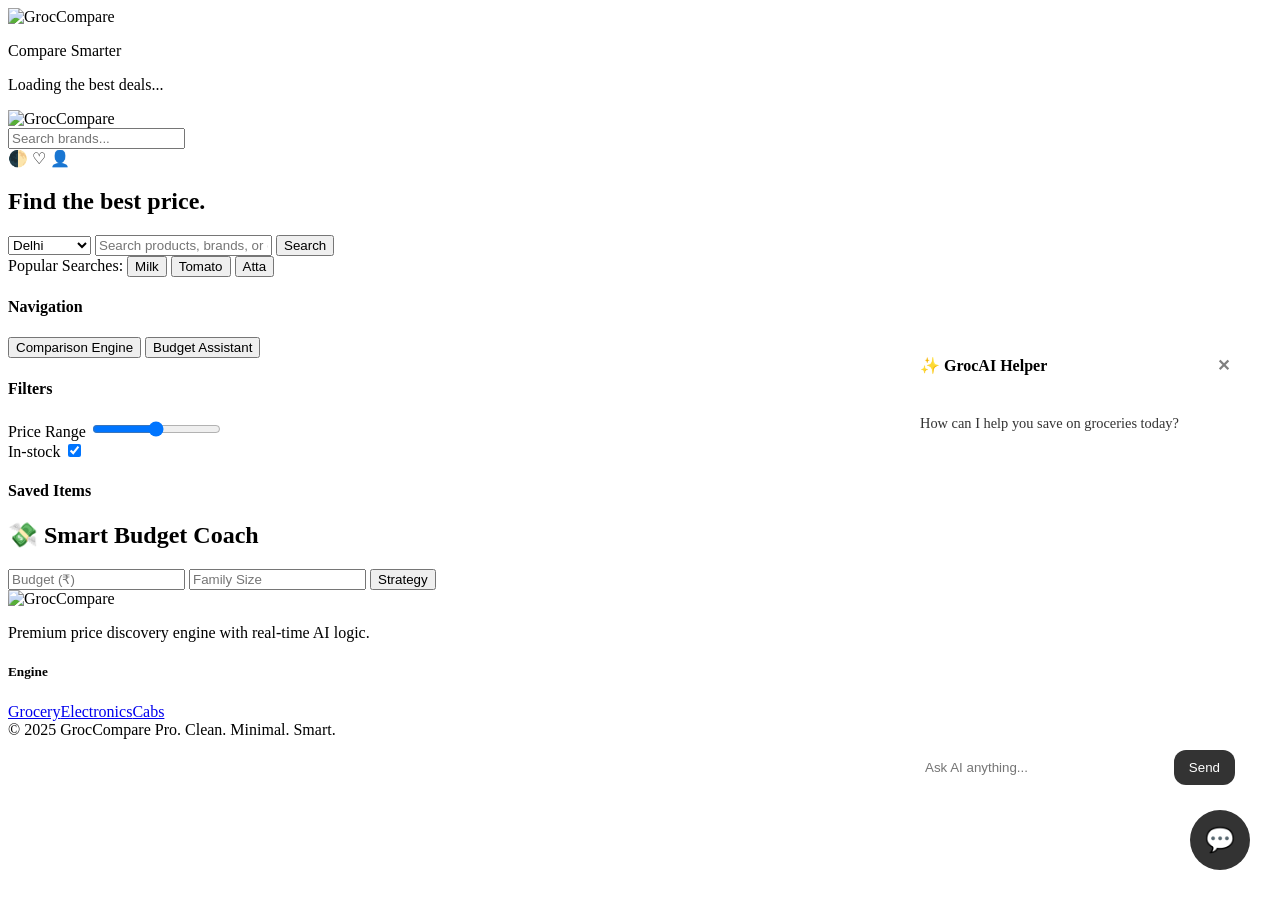
==== target/classes/templates/index.html @ 0fcbc6e8 "fixing crash" ====
<!DOCTYPE html>
<html lang="en">
<head>
    <meta charset="UTF-8">
    <meta name="viewport" content="width=device-width, initial-scale=1.0">
    <title>GrocCompare Pro | Premium Discovery</title>
    <link href="https://fonts.googleapis.com/css2?family=Inter:wght@300;400;500;600;700&display=swap" rel="stylesheet">
    <link rel="stylesheet" href="/css/styles.css">
</head>
<body>

    <div id="splash-screen">
        <div class="splash-content">
            <div class="splash-logo">
                <img src="/images/logo.png" alt="GrocCompare" class="main-logo-img">
            </div>
            <p class="splash-tagline">Compare Smarter</p>
            <div class="minimal-loader">
                <div class="loader-ring"></div>
            </div>
            <p class="splash-micro-text">Loading the best deals...</p>
        </div>
    </div>

    <div id="app-content" class="fade-in">
        <header class="glass-header">
            <div class="header-inner">
                <div class="minimal-logo" onclick="location.reload()">
                    <img src="/images/logo.png" alt="GrocCompare" class="nav-logo-img">
                </div>
                <div class="header-search-container">
                    <input type="text" id="header-query" placeholder="Search brands..." onkeypress="handleHeaderSearch(event)">
                </div>
                <div class="header-icons">
                    <span class="line-icon" id="dark-mode-toggle">🌓</span>
                    <span class="line-icon" onclick="toggleWishlist()">♡</span>
                    <span class="line-icon">👤</span>
                </div>
            </div>
        </header>

        <section class="hero-sky">
            <div class="hero-container">
                <h1 class="hero-title">Find the best price.</h1>
                <div class="main-search-pill">
                    <select id="location-picker">
                        <option value="Delhi">Delhi</option>
                        <option value="Mumbai">Mumbai</option>
                        <option value="Bangalore">Bangalore</option>
                    </select>
                    <input type="text" id="item-search" placeholder="Search products, brands, or categories">
                    <button id="search-btn" class="search-trigger">Search</button>
                </div>
                <div class="popular-chips">
                    <span class="chip-label">Popular Searches:</span>
                    <button onclick="quickSearch('Milk')" class="pill-btn accent-blue">Milk</button>
                    <button onclick="quickSearch('Tomato')" class="pill-btn accent-purple">Tomato</button>
                    <button onclick="quickSearch('Atta')" class="pill-btn accent-mint">Atta</button>
                </div>
            </div>
        </section>

        <main class="platform-layout">
            <aside class="sidebar-panel">
                <div class="sidebar-group">
                    <h4>Navigation</h4>
                    <nav class="vertical-nav">
                        <button onclick="switchView('compare')" id="nav-compare" class="nav-link active">Comparison Engine</button>
                        <button onclick="switchView('budget')" id="nav-budget" class="nav-link">Budget Assistant</button>
                    </nav>
                </div>

                <div class="sidebar-group">
                    <h4>Filters</h4>
                    <div class="filter-item">
                        <span>Price Range</span>
                        <input type="range" class="accent-range">
                    </div>
                    <div class="filter-item">
                        <span>In-stock</span>
                        <label class="toggle-switch">
                            <input type="checkbox" checked>
                            <span class="slider-round"></span>
                        </label>
                    </div>
                </div>

                <div id="wishlist-container" class="sidebar-group hidden">
                    <h4>Saved Items</h4>
                    <div id="wishlist-items"></div>
                </div>
            </aside>

            <section class="results-viewport">
                <div id="comparison-view">
                    <div id="results-summary" class="summary-label"></div>
                    <div id="loader" class="hidden">
                        <div class="spinner-modern"></div>
                    </div>
                    <div id="comparison-results" class="accent-grid"></div>
                </div>

                <div id="budget-assistant" class="hidden">
                    <div class="budget-card-premium">
                        <h2>💸 Smart Budget Coach</h2>
                        <div class="budget-form-row">
                            <input type="number" id="monthly-budget" placeholder="Budget (₹)">
                            <input type="number" id="household-size" placeholder="Family Size">
                            <button class="action-btn-pastel" onclick="handleCalculateBudget()">Strategy</button>
                        </div>
                        <div id="budget-results"></div>
                    </div>
                </div>
            </section>
        </main>

        <div id="ai-chat-container">
            <div id="chat-box" class="hidden" style="position:fixed; bottom:100px; right:30px; width:350px; background:var(--white); border:1px solid var(--grey-200); border-radius:24px; box-shadow:var(--shadow-light); z-index:1000; display:flex; flex-direction:column;">
                <div style="padding:20px; border-bottom:1px solid var(--grey-200); font-weight:600; display:flex; justify-content:space-between; align-items:center;">
                    <span>✨ GrocAI Helper</span>
                    <span onclick="toggleChat()" style="cursor:pointer; opacity:0.5;">✕</span>
                </div>
                <div id="chat-messages" style="height:300px; overflow-y:auto; padding:20px; font-size:0.9rem;">
                    <div class="pill-btn accent-blue" style="margin-bottom:10px; width:fit-content; border:none; color:#333;">How can I help you save on groceries today?</div>
                </div>
                <div style="padding:15px; border-top:1px solid var(--grey-200); display:flex; gap:10px;">
                    <input type="text" id="chat-input" placeholder="Ask AI anything..." style="flex:1; border:none; background:var(--grey-100); padding:10px; border-radius:12px; outline:none; color:inherit;">
                    <button onclick="sendChatMessage()" style="background:#333; color:white; border:none; padding:8px 15px; border-radius:12px; cursor:pointer;">Send</button>
                </div>
            </div>
            <div onclick="toggleChat()" style="position:fixed; bottom:30px; right:30px; width:60px; height:60px; background:#333; border-radius:50%; display:flex; align-items:center; justify-content:center; cursor:pointer; box-shadow:var(--shadow-light); z-index:1001;">
                <span style="color:white; font-size:1.5rem;">💬</span>
            </div>
        </div>

        <footer class="footer-premium">
            <div class="footer-grid">
                <div class="footer-info">
                    <div class="minimal-logo">
                         <img src="/images/logo.png" alt="GrocCompare" class="nav-logo-img">
                    </div>
                    <p>Premium price discovery engine with real-time AI logic.</p>
                </div>
                <div class="footer-links">
                    <h5>Engine</h5>
                    <a href="#">Grocery</a><a href="#">Electronics</a><a href="#">Cabs</a>
                </div>
            </div>
            <div class="footer-bottom">
                &copy; 2025 GrocCompare Pro. Clean. Minimal. Smart.
            </div>
        </footer>
    </div>

    <script src="/js/app.js"></script>
</body>
</html>
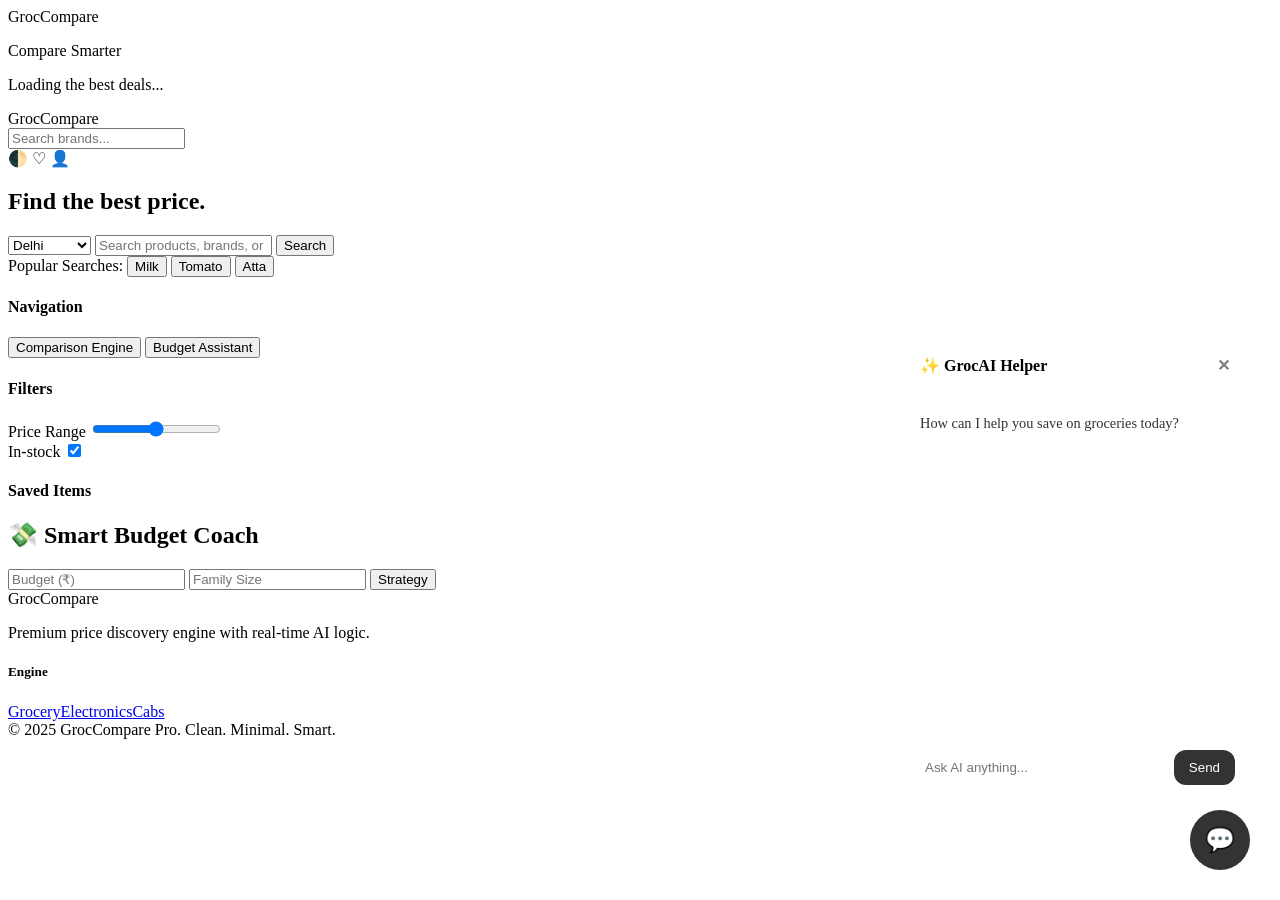
==== commit 2749ef5d: "fixing crash" ====
--- a/target/classes/templates/index.html
+++ b/target/classes/templates/index.html
@@ -11,9 +11,7 @@
 
     <div id="splash-screen">
         <div class="splash-content">
-            <div class="splash-logo">
-                <img src="/images/logo.png" alt="GrocCompare" class="main-logo-img">
-            </div>
+            <div class="splash-logo">Groc<span>Compare</span></div>
             <p class="splash-tagline">Compare Smarter</p>
             <div class="minimal-loader">
                 <div class="loader-ring"></div>
@@ -25,9 +23,7 @@
     <div id="app-content" class="fade-in">
         <header class="glass-header">
             <div class="header-inner">
-                <div class="minimal-logo" onclick="location.reload()">
-                    <img src="/images/logo.png" alt="GrocCompare" class="nav-logo-img">
-                </div>
+                <div class="minimal-logo" onclick="location.reload()">Groc<span>Compare</span></div>
                 <div class="header-search-container">
                     <input type="text" id="header-query" placeholder="Search brands..." onkeypress="handleHeaderSearch(event)">
                 </div>
@@ -136,9 +132,7 @@
         <footer class="footer-premium">
             <div class="footer-grid">
                 <div class="footer-info">
-                    <div class="minimal-logo">
-                         <img src="/images/logo.png" alt="GrocCompare" class="nav-logo-img">
-                    </div>
+                    <div class="minimal-logo">Groc<span>Compare</span></div>
                     <p>Premium price discovery engine with real-time AI logic.</p>
                 </div>
                 <div class="footer-links">
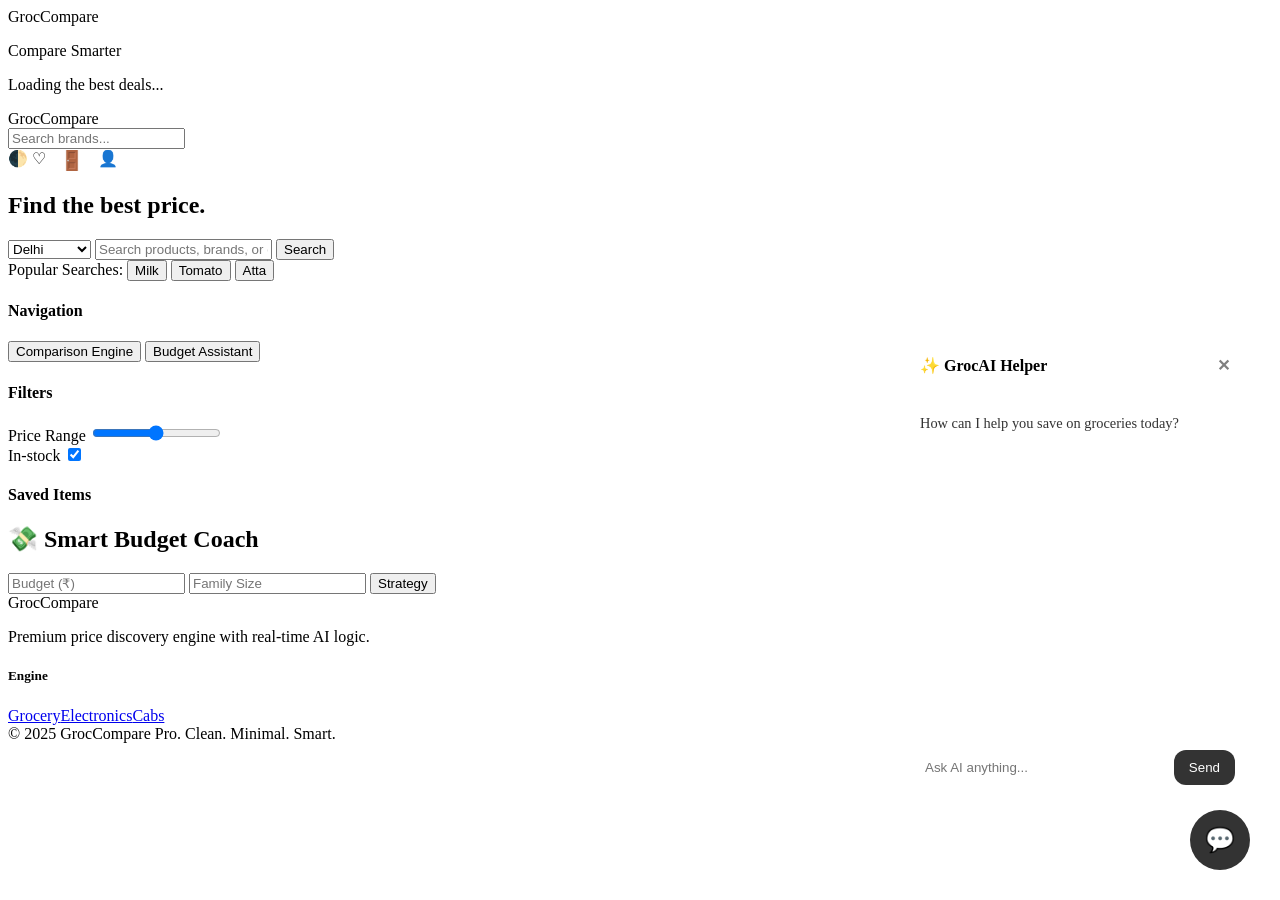
==== commit 92086028: "fixing crash" ====
--- a/target/classes/templates/index.html
+++ b/target/classes/templates/index.html
@@ -1,5 +1,5 @@
 <!DOCTYPE html>
-<html lang="en">
+<html lang="en" xmlns:th="http://www.thymeleaf.org" xmlns:sec="http://www.thymeleaf.org/extras/spring-security">
 <head>
     <meta charset="UTF-8">
     <meta name="viewport" content="width=device-width, initial-scale=1.0">
@@ -20,7 +20,7 @@
         </div>
     </div>
 
-    <div id="app-content" class="fade-in">
+    <div id="app-content" class="fade-in" sec:authorize="isAuthenticated()">
         <header class="glass-header">
             <div class="header-inner">
                 <div class="minimal-logo" onclick="location.reload()">Groc<span>Compare</span></div>
@@ -30,7 +30,12 @@
                 <div class="header-icons">
                     <span class="line-icon" id="dark-mode-toggle">🌓</span>
                     <span class="line-icon" onclick="toggleWishlist()">♡</span>
-                    <span class="line-icon">👤</span>
+                    
+                    <form th:action="@{/logout}" method="post" style="display: inline;">
+                        <button type="submit" title="Logout" style="background: none; border: none; cursor: pointer; font-size: 1.2rem; padding: 0 10px; vertical-align: middle;">🚪</button>
+                    </form>
+                    
+                    <span class="line-icon" th:title="${#authentication.name}">👤</span>
                 </div>
             </div>
         </header>
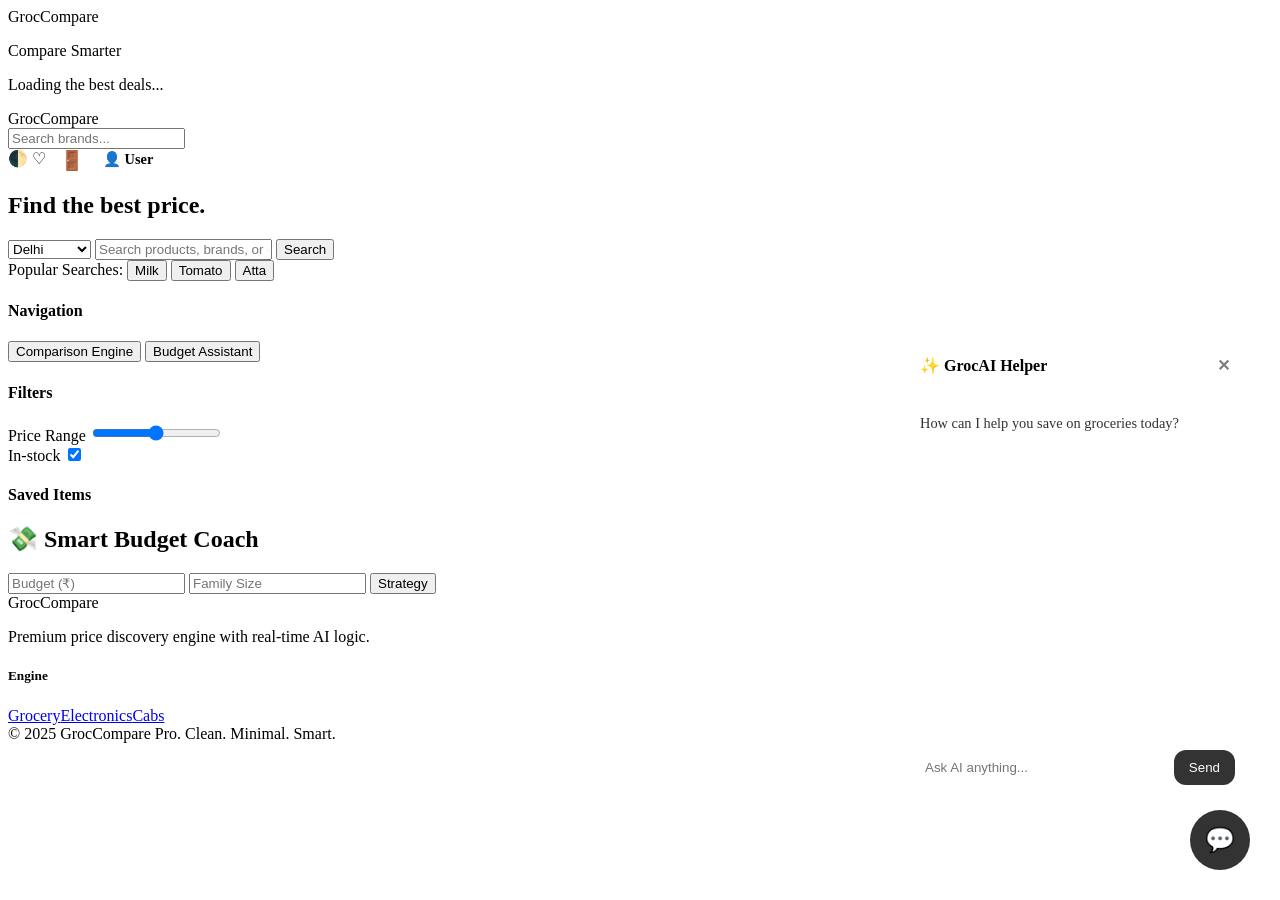
==== commit 3cb8c1b3: "User interface" ====
--- a/target/classes/templates/index.html
+++ b/target/classes/templates/index.html
@@ -35,7 +35,9 @@
                         <button type="submit" title="Logout" style="background: none; border: none; cursor: pointer; font-size: 1.2rem; padding: 0 10px; vertical-align: middle;">🚪</button>
                     </form>
                     
-                    <span class="line-icon" th:title="${#authentication.name}">👤</span>
+                    <span class="line-icon" style="font-size: 0.9rem; font-weight: 600; margin-left: 5px;">
+                        👤 <span th:text="${#authentication.name}">User</span>
+                    </span>
                 </div>
             </div>
         </header>
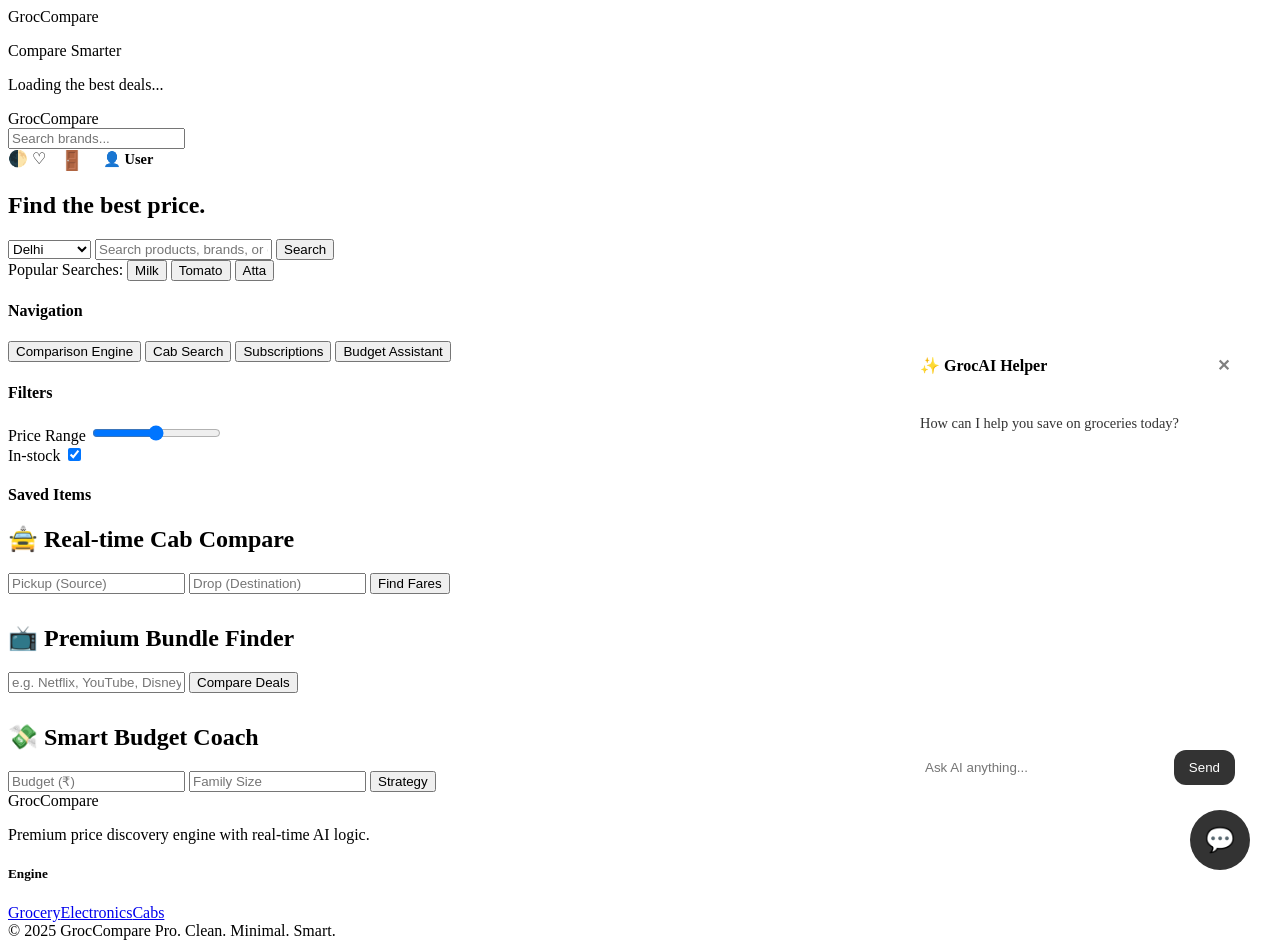
==== commit 96f001fb: "User interface  ddddddd" ====
--- a/target/classes/templates/index.html
+++ b/target/classes/templates/index.html
@@ -69,6 +69,8 @@
                     <h4>Navigation</h4>
                     <nav class="vertical-nav">
                         <button onclick="switchView('compare')" id="nav-compare" class="nav-link active">Comparison Engine</button>
+                        <button onclick="switchView('cabs')" id="nav-cabs" class="nav-link">Cab Search</button>
+                        <button onclick="switchView('subs')" id="nav-subs" class="nav-link">Subscriptions</button>
                         <button onclick="switchView('budget')" id="nav-budget" class="nav-link">Budget Assistant</button>
                     </nav>
                 </div>
@@ -101,6 +103,29 @@
                         <div class="spinner-modern"></div>
                     </div>
                     <div id="comparison-results" class="accent-grid"></div>
+                </div>
+
+                <div id="cabs-view" class="hidden">
+                    <div class="budget-card-premium">
+                        <h2>🚖 Real-time Cab Compare</h2>
+                        <div class="budget-form-row">
+                            <input type="text" id="cab-from" placeholder="Pickup (Source)">
+                            <input type="text" id="cab-to" placeholder="Drop (Destination)">
+                            <button class="action-btn-pastel" onclick="searchCabs()">Find Fares</button>
+                        </div>
+                        <div id="cab-results-grid" class="accent-grid" style="margin-top: 30px;"></div>
+                    </div>
+                </div>
+
+                <div id="subs-view" class="hidden">
+                    <div class="budget-card-premium">
+                        <h2>📺 Premium Bundle Finder</h2>
+                        <div class="budget-form-row">
+                            <input type="text" id="sub-query" placeholder="e.g. Netflix, YouTube, Disney+">
+                            <button class="action-btn-pastel" onclick="searchSubs()">Compare Deals</button>
+                        </div>
+                        <div id="subs-results-grid" class="accent-grid" style="margin-top: 30px;"></div>
+                    </div>
                 </div>
 
                 <div id="budget-assistant" class="hidden">
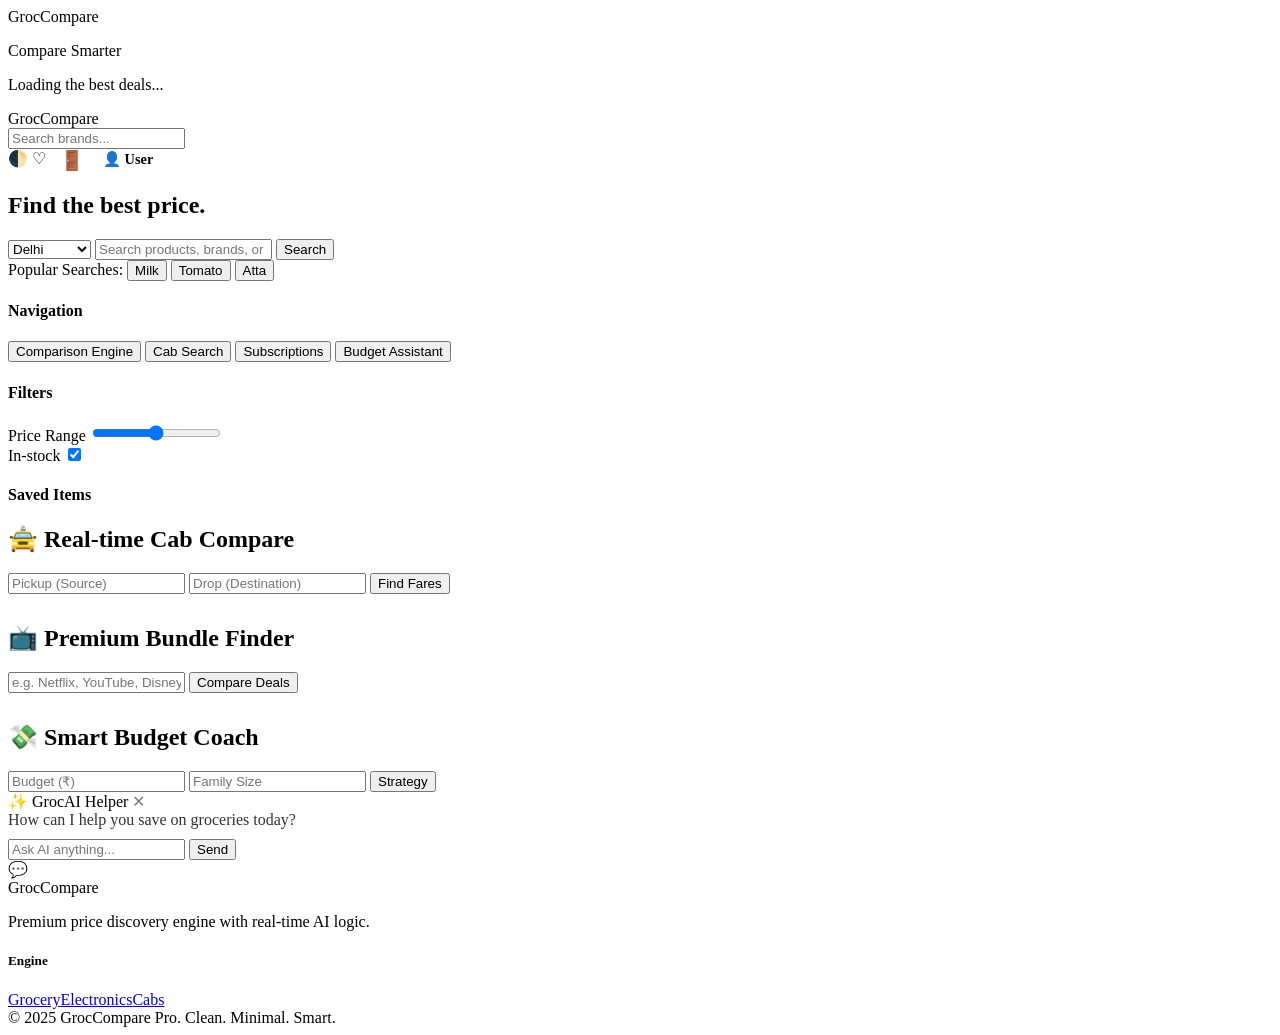
==== commit 1c6a209f: "Fixing logic" ====
--- a/target/classes/templates/index.html
+++ b/target/classes/templates/index.html
@@ -143,21 +143,21 @@
         </main>
 
         <div id="ai-chat-container">
-            <div id="chat-box" class="hidden" style="position:fixed; bottom:100px; right:30px; width:350px; background:var(--white); border:1px solid var(--grey-200); border-radius:24px; box-shadow:var(--shadow-light); z-index:1000; display:flex; flex-direction:column;">
-                <div style="padding:20px; border-bottom:1px solid var(--grey-200); font-weight:600; display:flex; justify-content:space-between; align-items:center;">
+            <div id="chat-box" class="hidden">
+                <div class="chat-header">
                     <span>✨ GrocAI Helper</span>
                     <span onclick="toggleChat()" style="cursor:pointer; opacity:0.5;">✕</span>
                 </div>
-                <div id="chat-messages" style="height:300px; overflow-y:auto; padding:20px; font-size:0.9rem;">
+                <div id="chat-messages">
                     <div class="pill-btn accent-blue" style="margin-bottom:10px; width:fit-content; border:none; color:#333;">How can I help you save on groceries today?</div>
                 </div>
-                <div style="padding:15px; border-top:1px solid var(--grey-200); display:flex; gap:10px;">
-                    <input type="text" id="chat-input" placeholder="Ask AI anything..." style="flex:1; border:none; background:var(--grey-100); padding:10px; border-radius:12px; outline:none; color:inherit;">
-                    <button onclick="sendChatMessage()" style="background:#333; color:white; border:none; padding:8px 15px; border-radius:12px; cursor:pointer;">Send</button>
+                <div class="chat-input-area">
+                    <input type="text" id="chat-input" placeholder="Ask AI anything...">
+                    <button onclick="sendChatMessage()">Send</button>
                 </div>
             </div>
-            <div onclick="toggleChat()" style="position:fixed; bottom:30px; right:30px; width:60px; height:60px; background:#333; border-radius:50%; display:flex; align-items:center; justify-content:center; cursor:pointer; box-shadow:var(--shadow-light); z-index:1001;">
-                <span style="color:white; font-size:1.5rem;">💬</span>
+            <div id="chat-toggle-btn" onclick="toggleChat()">
+                <span>💬</span>
             </div>
         </div>
 
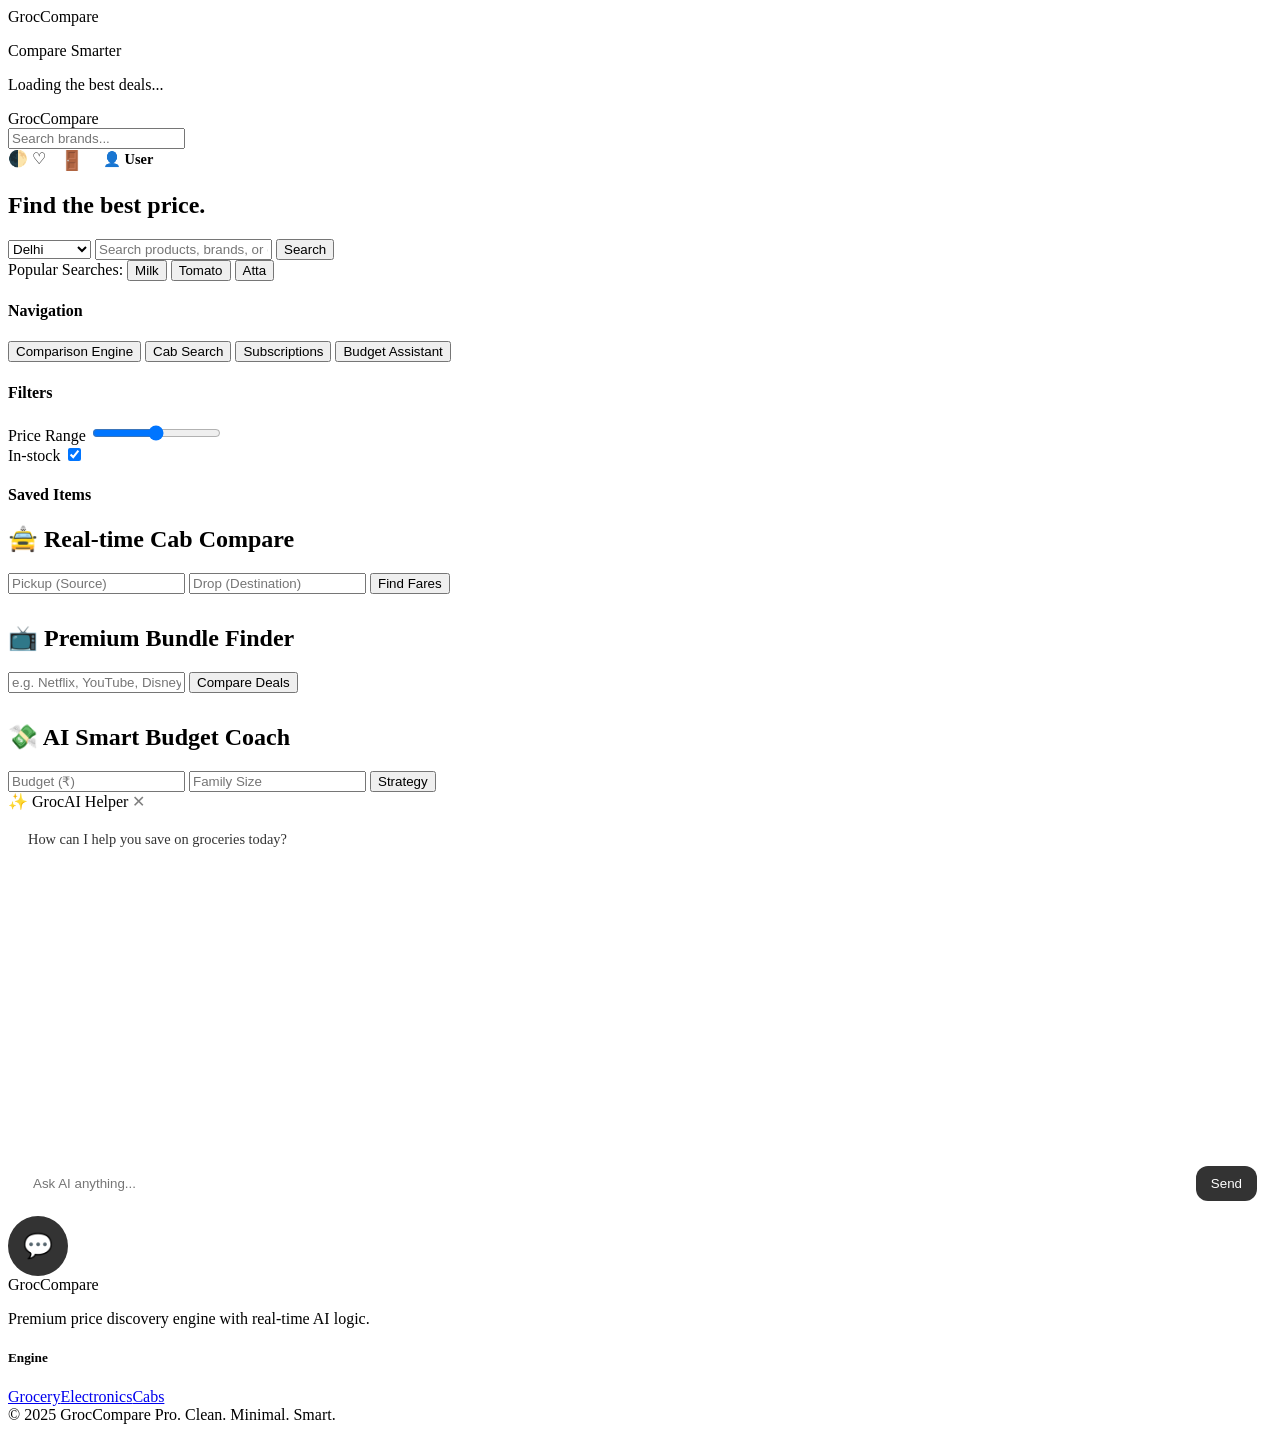
==== commit 22074c98: "Fixing logic" ====
--- a/target/classes/templates/index.html
+++ b/target/classes/templates/index.html
@@ -130,7 +130,7 @@
 
                 <div id="budget-assistant" class="hidden">
                     <div class="budget-card-premium">
-                        <h2>💸 Smart Budget Coach</h2>
+                        <h2>💸 AI Smart Budget Coach</h2>
                         <div class="budget-form-row">
                             <input type="number" id="monthly-budget" placeholder="Budget (₹)">
                             <input type="number" id="household-size" placeholder="Family Size">
@@ -148,16 +148,16 @@
                     <span>✨ GrocAI Helper</span>
                     <span onclick="toggleChat()" style="cursor:pointer; opacity:0.5;">✕</span>
                 </div>
-                <div id="chat-messages">
+                <div id="chat-messages" style="height:300px; overflow-y:auto; padding:20px; font-size:0.9rem;">
                     <div class="pill-btn accent-blue" style="margin-bottom:10px; width:fit-content; border:none; color:#333;">How can I help you save on groceries today?</div>
                 </div>
-                <div class="chat-input-area">
-                    <input type="text" id="chat-input" placeholder="Ask AI anything...">
-                    <button onclick="sendChatMessage()">Send</button>
+                <div class="chat-input-area" style="padding:15px; border-top:1px solid var(--grey-200); display:flex; gap:10px;">
+                    <input type="text" id="chat-input" placeholder="Ask AI anything..." style="flex:1; border:none; background:var(--grey-100); padding:10px; border-radius:12px; outline:none; color:inherit;">
+                    <button onclick="sendChatMessage()" style="background:#333; color:white; border:none; padding:8px 15px; border-radius:12px; cursor:pointer;">Send</button>
                 </div>
             </div>
-            <div id="chat-toggle-btn" onclick="toggleChat()">
-                <span>💬</span>
+            <div id="chat-toggle-btn" onclick="toggleChat()" style="background:#333; width:60px; height:60px; border-radius:50%; display:flex; align-items:center; justify-content:center; cursor:pointer; box-shadow:var(--shadow-light);">
+                <span style="color:white; font-size:1.5rem;">💬</span>
             </div>
         </div>
 
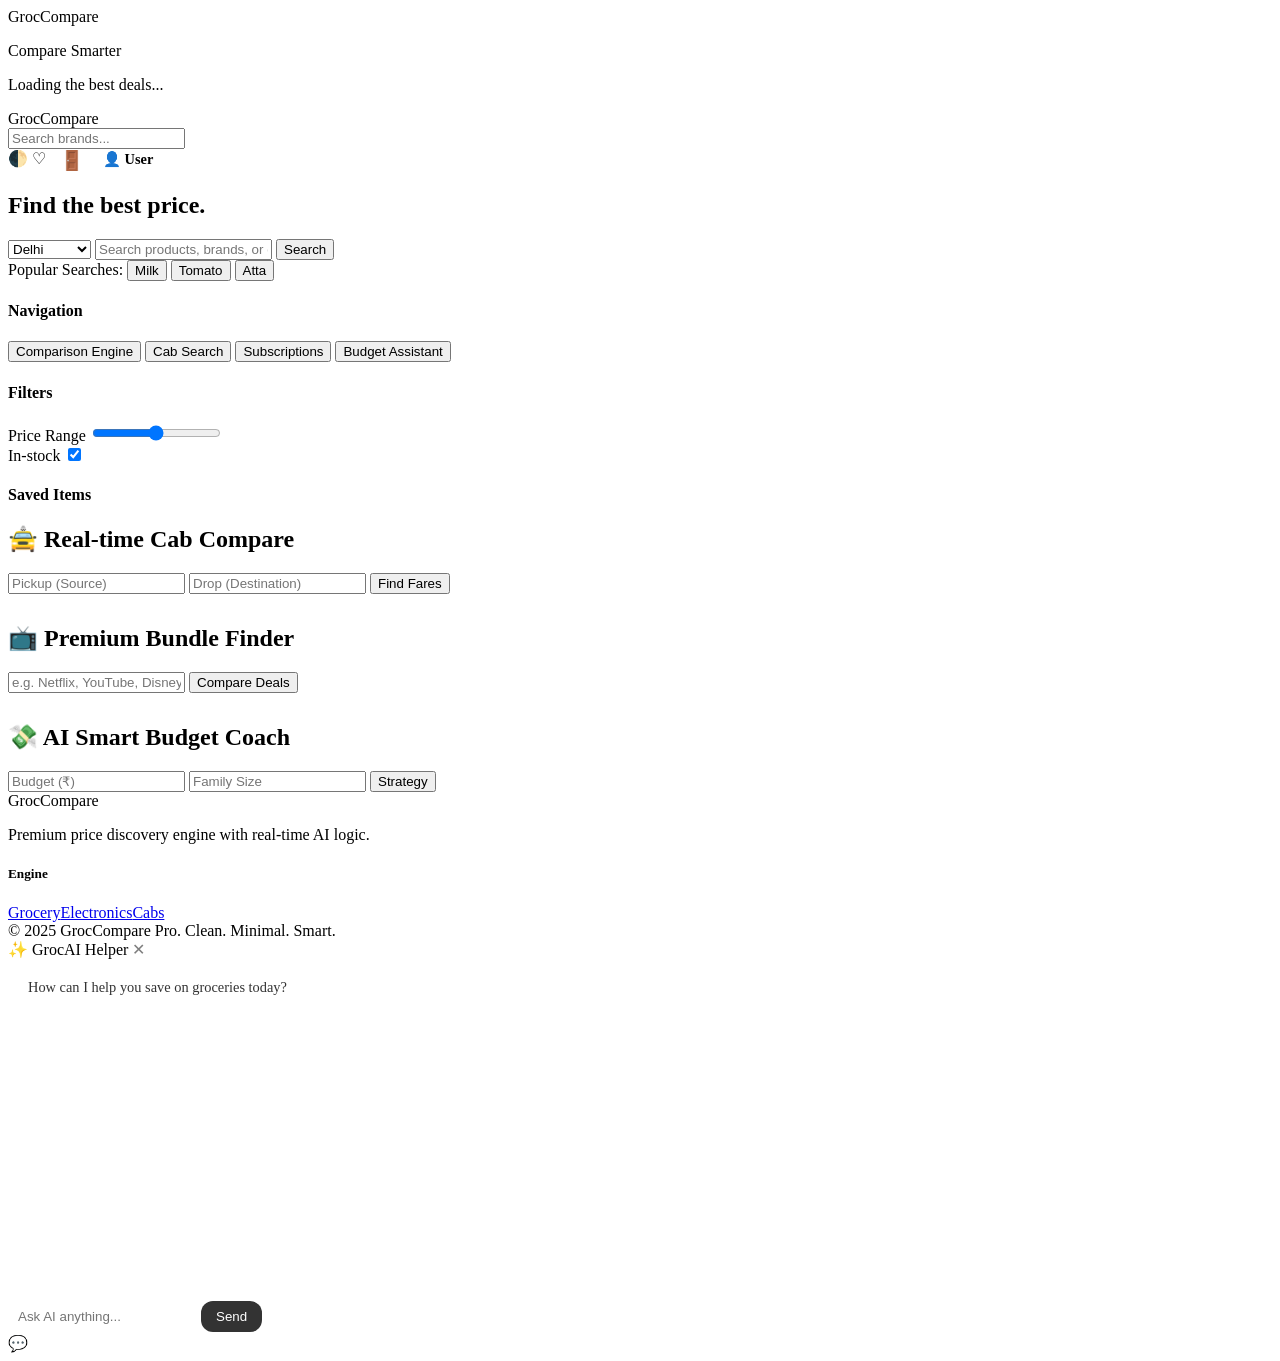
==== commit c5ddeef8: "Fixing logic" ====
--- a/target/classes/templates/index.html
+++ b/target/classes/templates/index.html
@@ -142,25 +142,6 @@
             </section>
         </main>
 
-        <div id="ai-chat-container">
-            <div id="chat-box" class="hidden">
-                <div class="chat-header">
-                    <span>✨ GrocAI Helper</span>
-                    <span onclick="toggleChat()" style="cursor:pointer; opacity:0.5;">✕</span>
-                </div>
-                <div id="chat-messages" style="height:300px; overflow-y:auto; padding:20px; font-size:0.9rem;">
-                    <div class="pill-btn accent-blue" style="margin-bottom:10px; width:fit-content; border:none; color:#333;">How can I help you save on groceries today?</div>
-                </div>
-                <div class="chat-input-area" style="padding:15px; border-top:1px solid var(--grey-200); display:flex; gap:10px;">
-                    <input type="text" id="chat-input" placeholder="Ask AI anything..." style="flex:1; border:none; background:var(--grey-100); padding:10px; border-radius:12px; outline:none; color:inherit;">
-                    <button onclick="sendChatMessage()" style="background:#333; color:white; border:none; padding:8px 15px; border-radius:12px; cursor:pointer;">Send</button>
-                </div>
-            </div>
-            <div id="chat-toggle-btn" onclick="toggleChat()" style="background:#333; width:60px; height:60px; border-radius:50%; display:flex; align-items:center; justify-content:center; cursor:pointer; box-shadow:var(--shadow-light);">
-                <span style="color:white; font-size:1.5rem;">💬</span>
-            </div>
-        </div>
-
         <footer class="footer-premium">
             <div class="footer-grid">
                 <div class="footer-info">
@@ -178,6 +159,25 @@
         </footer>
     </div>
 
+    <div id="ai-chat-container">
+        <div id="chat-box" class="hidden">
+            <div class="chat-header">
+                <span>✨ GrocAI Helper</span>
+                <span onclick="toggleChat()" style="cursor:pointer; opacity:0.5;">✕</span>
+            </div>
+            <div id="chat-messages" style="height:300px; overflow-y:auto; padding:20px; font-size:0.9rem;">
+                <div class="pill-btn accent-blue" style="margin-bottom:10px; width:fit-content; border:none; color:#333;">How can I help you save on groceries today?</div>
+            </div>
+            <div class="chat-input-area">
+                <input type="text" id="chat-input" placeholder="Ask AI anything..." style="flex:1; border:none; background:var(--grey-100); padding:10px; border-radius:12px; outline:none; color:inherit;">
+                <button onclick="sendChatMessage()" style="background:#333; color:white; border:none; padding:8px 15px; border-radius:12px; cursor:pointer;">Send</button>
+            </div>
+        </div>
+        <div id="chat-toggle-btn" onclick="toggleChat()">
+            <span>💬</span>
+        </div>
+    </div>
+
     <script src="/js/app.js"></script>
 </body>
 </html>
